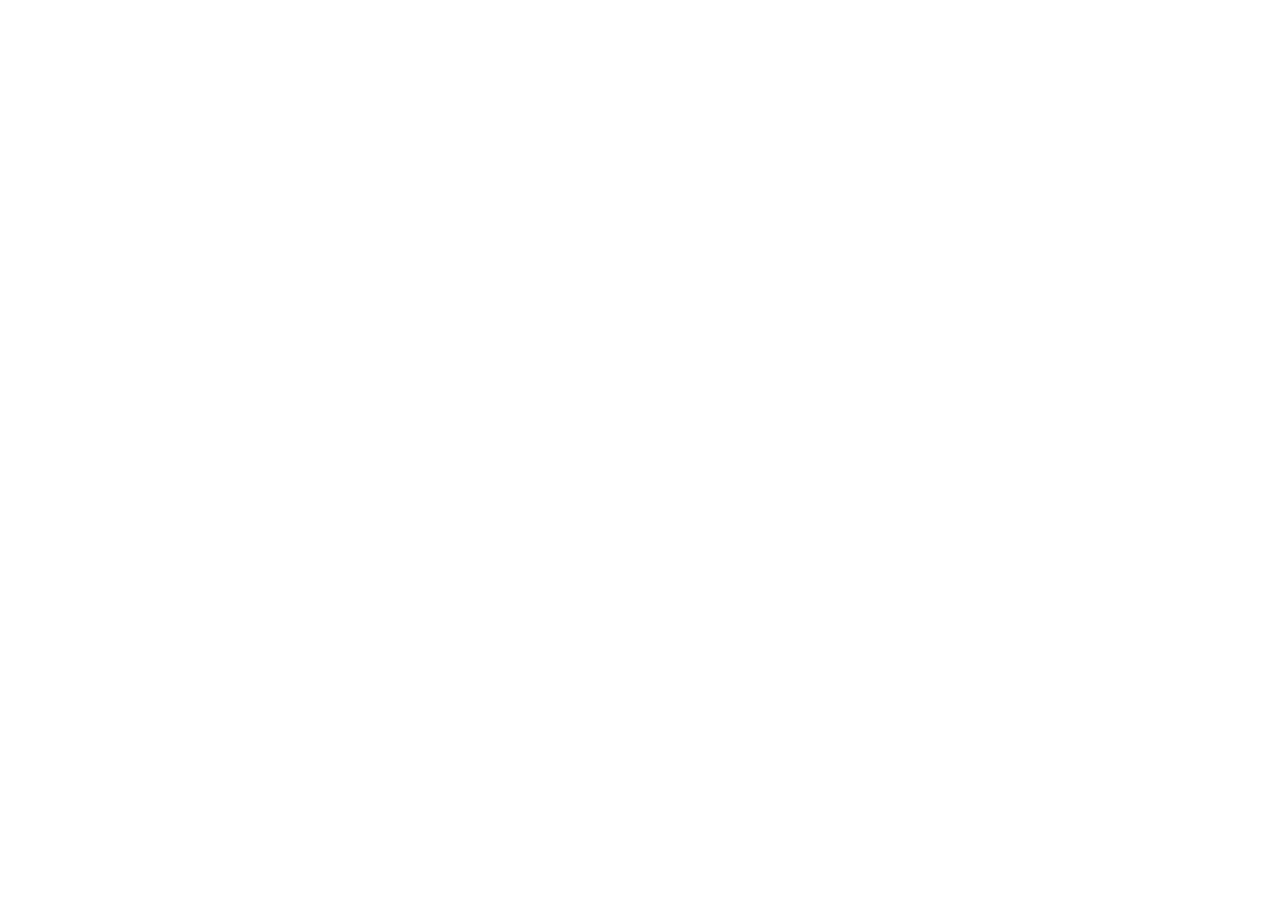
==== contacte.html @ b14558a2 "Cambios añadidos" ====
<!DOCTYPE html>
<html lang="ca">
<head>
    <meta charset="UTF-8">
    <meta name="viewport" content="width=device-width, initial-scale=1.0">
    <title>Contacto</title>
    <meta name="description">
    <link rel="icon" href="img/telefono.ico">

</head>
<body>
    
</body>
</html>
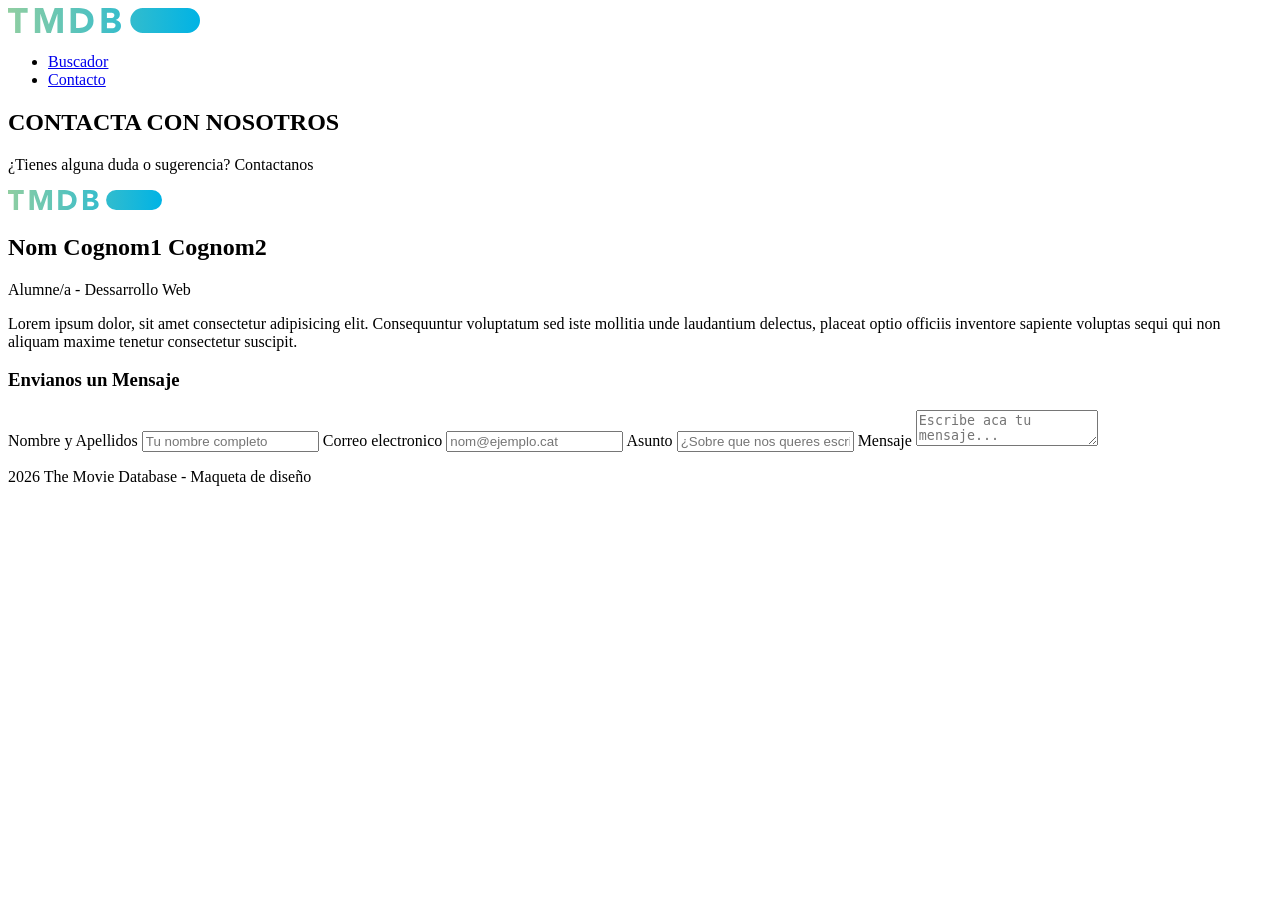
==== commit a57c8ec3: "Ultimos cambios" ====
--- a/contacte.html
+++ b/contacte.html
@@ -6,9 +6,64 @@
     <title>Contacto</title>
     <meta name="description">
     <link rel="icon" href="img/telefono.ico">
+</head>
 
-</head>
 <body>
+
+        <header>
+        <a href="index.html"><img src="img/TMDB.svg" alt="TMDB" height="25"></a>
+        <nav>
+            <ul>
+                <li><a href="index.html">Buscador</a></li>
+                <li><a href="#">Contacto</a></li>
+            </ul>
+        </nav>
+
+    </header>
+
+    <main>
+        <section class="Titulo">
+            <h1> CONTACTA CON NOSOTROS </h1>
+            <p>¿Tienes alguna duda o sugerencia? Contactanos</p>            
+        </section>
+
+        <section>
+
+            <div>
+                <img src="img/TMDB.svg" alt="TMDB" height="20">
+                <h2>Nom Cognom1 Cognom2</h2>
+                <p>Alumne/a - Dessarrollo Web</p>
+
+                <p>Lorem ipsum dolor, sit amet consectetur adipisicing elit. Consequuntur voluptatum sed iste mollitia unde laudantium delectus, placeat optio officiis inventore sapiente voluptas sequi qui non aliquam maxime tenetur consectetur suscipit.</p>
+
+            </div>
+
+            <div>
+                <h3>Envianos un Mensaje</h3>
+
+                <label for="nombreApellido">Nombre y Apellidos</label>
+                <input type="text" name="nombre" id="nombreApellido" placeholder="Tu nombre completo">
+
+                <label for="email">Correo electronico</label>
+                <input type="email" name="mail" id="email" placeholder="nom@ejemplo.cat">
+                <label for="asunto">Asunto</label>
+                <input type="text" name="tipo" id="asunto" placeholder="¿Sobre que nos queres escribir?">
+
+                <label for="mensaje">Mensaje</label>
+                <textarea name="msg" id="mensaje" placeholder="Escribe aca tu mensaje..."></textarea>
+
+
+            </div>
+
+        </section>
+        
+
+
+    </main>
+
+    <footer> 
+        <p> 2026 The Movie Database - Maqueta de diseño </p>
+    </footer>
     
 </body>
 </html>
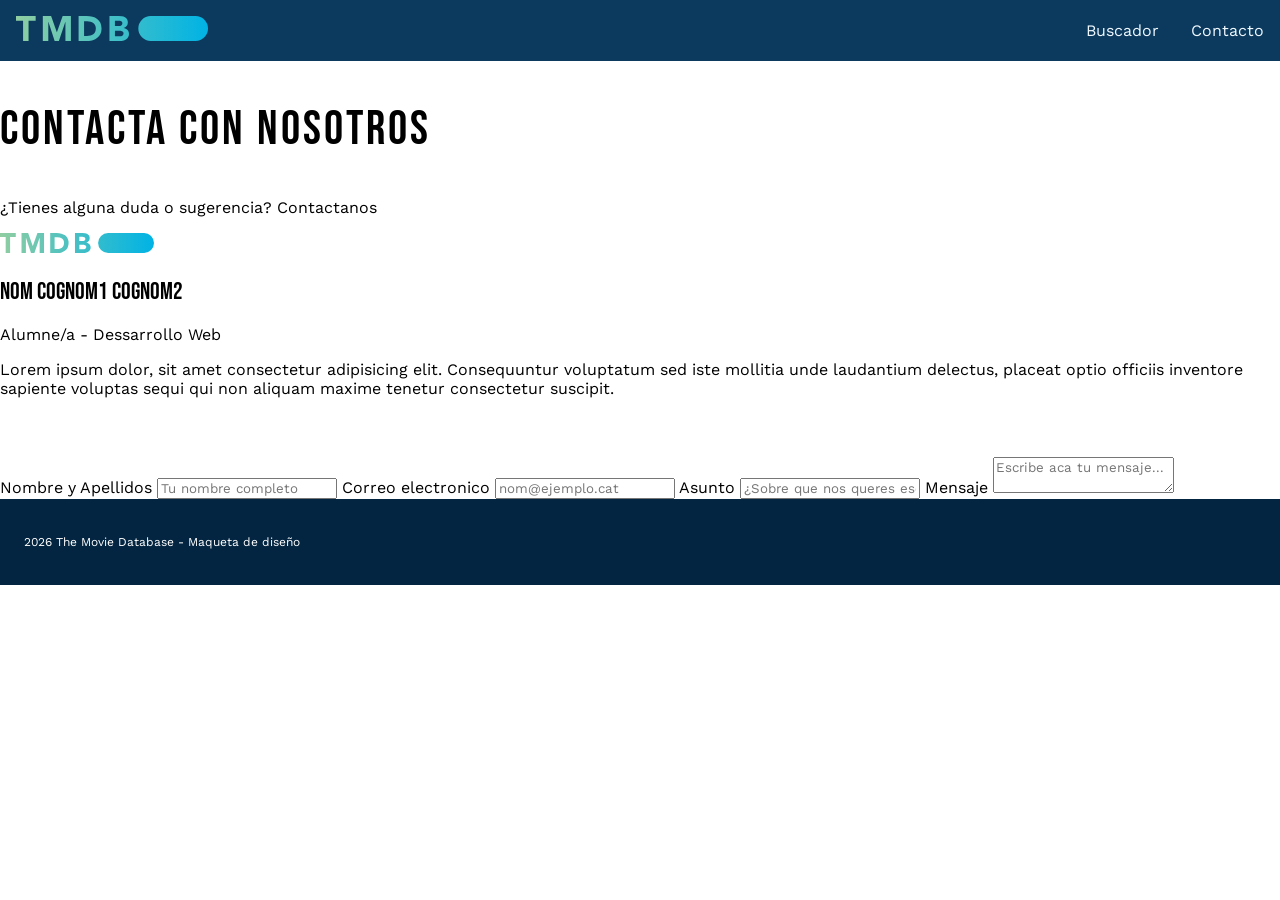
==== commit 2aa95dc4: "Practica 3 y 4" ====
--- a/contacte.html
+++ b/contacte.html
@@ -1,14 +1,20 @@
-<!DOCTYPE html>
-<html lang="ca">
-<head>
-    <meta charset="UTF-8">
-    <meta name="viewport" content="width=device-width, initial-scale=1.0">
-    <title>Contacto</title>
-    <meta name="description">
-    <link rel="icon" href="img/telefono.ico">
-</head>
+    <!DOCTYPE html>
+    <html lang="ca">
+    <head>
+        <meta charset="UTF-8">
+        <meta name="viewport" content="width=device-width, initial-scale=1.0">
+        <title>Contacto</title>
+        <meta name="description">
+        <link rel="icon" href="img/telefono.ico">
+        <link rel="stylesheet" href="css/estils.css">
+        <link href="https://fonts.googleapis.com/css2?family=Bebas+Neue&display=swap" rel="stylesheet">
+        <link rel="preconnect" href="https://fonts.googleapis.com">
+        <link rel="preconnect" href="https://fonts.gstatic.com" crossorigin>
+        <link href="https://fonts.googleapis.com/css2?family=Bebas+Neue&family=Work+Sans:ital,wght@0,100..900;1,100..900&display=swap" rel="stylesheet">
+        
+    </head>
 
-<body>
+    <body>
 
         <header>
         <a href="index.html"><img src="img/TMDB.svg" alt="TMDB" height="25"></a>
@@ -18,52 +24,50 @@
                 <li><a href="#">Contacto</a></li>
             </ul>
         </nav>
+            
+        </header>
 
-    </header>
+        <main>
 
-    <main>
-        <section class="Titulo">
-            <h1> CONTACTA CON NOSOTROS </h1>
-            <p>¿Tienes alguna duda o sugerencia? Contactanos</p>            
-        </section>
+            <section>
+                <h1> CONTACTA CON NOSOTROS </h1>
+                <p>¿Tienes alguna duda o sugerencia? Contactanos</p> 
+            </section>
 
-        <section>
+            <section>
+                <div>
+                    <img src="img/TMDB.svg" alt="TMDB" height="20">
+                    <h2>Nom Cognom1 Cognom2</h2>
+                    <p>Alumne/a - Dessarrollo Web</p>
+                    <p>Lorem ipsum dolor, sit amet consectetur adipisicing elit. Consequuntur voluptatum sed iste mollitia unde laudantium delectus, placeat optio officiis inventore sapiente voluptas sequi qui non aliquam maxime tenetur consectetur suscipit.</p>
+                </div>
 
-            <div>
-                <img src="img/TMDB.svg" alt="TMDB" height="20">
-                <h2>Nom Cognom1 Cognom2</h2>
-                <p>Alumne/a - Dessarrollo Web</p>
+                <div>
+                    <h3>Envianos un Mensaje</h3>
 
-                <p>Lorem ipsum dolor, sit amet consectetur adipisicing elit. Consequuntur voluptatum sed iste mollitia unde laudantium delectus, placeat optio officiis inventore sapiente voluptas sequi qui non aliquam maxime tenetur consectetur suscipit.</p>
+                    <label for="nombreApellido">Nombre y Apellidos</label>
+                    <input type="text" name="nombre" id="nombreApellido" placeholder="Tu nombre completo">
 
-            </div>
+                    <label for="email">Correo electronico</label>
+                    <input type="email" name="mail" id="email" placeholder="nom@ejemplo.cat">
+                    <label for="asunto">Asunto</label>
+                    <input type="text" name="tipo" id="asunto" placeholder="¿Sobre que nos queres escribir?">
 
-            <div>
-                <h3>Envianos un Mensaje</h3>
-
-                <label for="nombreApellido">Nombre y Apellidos</label>
-                <input type="text" name="nombre" id="nombreApellido" placeholder="Tu nombre completo">
-
-                <label for="email">Correo electronico</label>
-                <input type="email" name="mail" id="email" placeholder="nom@ejemplo.cat">
-                <label for="asunto">Asunto</label>
-                <input type="text" name="tipo" id="asunto" placeholder="¿Sobre que nos queres escribir?">
-
-                <label for="mensaje">Mensaje</label>
-                <textarea name="msg" id="mensaje" placeholder="Escribe aca tu mensaje..."></textarea>
+                    <label for="mensaje">Mensaje</label>
+                    <textarea name="msg" id="mensaje" placeholder="Escribe aca tu mensaje..."></textarea>
 
 
-            </div>
+                </div>
 
-        </section>
-        
+            </section>
+            
 
 
-    </main>
+        </main>
 
-    <footer> 
-        <p> 2026 The Movie Database - Maqueta de diseño </p>
-    </footer>
-    
-</body>
-</html>+        <footer> 
+            <p> 2026 The Movie Database - Maqueta de diseño </p>
+        </footer>
+        
+    </body>
+    </html>
--- a/css/estils.css
+++ b/css/estils.css
@@ -0,0 +1,171 @@
+/* ===== DISTRIBUCIÓ (codi donat, no el modifiqueu) ===== */
+nav {
+    display: flex;
+    justify-content: space-between;
+    align-items: center;
+}
+
+nav ul {
+    display: flex;
+    gap: 32px;
+}
+
+.resultats {
+    display: flex;
+    gap: 24px;
+}
+
+.targeta {
+    flex: 1;
+}
+
+
+/* ===== ELS VOSTRES ESTILS ===== */
+
+body {
+    margin: 0;
+}
+
+* {
+    font-family: "Work Sans", sans-serif;
+    font-optical-sizing: auto;
+}
+
+h1,
+h2,
+h3 {
+    font-family: "Bebas Neue", sans-serif;
+    font-weight: 400;
+    font-style: normal;
+
+}
+
+header {
+    padding: 1em 1em;
+    display: flex;
+    background-color: rgb(11, 58, 94);
+    justify-content: space-between;
+
+}
+
+nav ul {
+    margin: 0;
+    padding: 0;
+    list-style: none;
+}
+
+a {
+    color: aliceblue;
+    text-decoration: none;
+    transition: 0.6s;
+}
+
+a:hover {
+    color: #01b4e4;
+    transition: 0.6s;
+}
+
+.buscador {
+    padding: 4em;
+    align-content: center;
+    text-align: center;
+    color: white;
+    background-color: rgb(3, 37, 65);
+}
+
+.buscador p {
+    display: block;
+    color: rgba(226, 225, 225, 0.849);
+    margin-bottom: 2.5em;
+}
+
+h1 {
+    font-size: 3em;
+    letter-spacing: 3px;
+}
+
+form {
+    max-width: 800px;
+    width: 100%;
+    margin: auto;
+    display: flex;
+    justify-content: center;
+
+}
+
+#buscador {
+    width: 70%;
+    background-color: rgb(11, 58, 94);
+    color: #fcfeff;
+    border: none;
+    outline: none;
+    padding: 15px 20px;
+    border-radius: 10px 0 0 10px;
+    font-family: inherit;   
+    box-shadow: 0 4px 8px 0 rgba(0, 0, 0, 0.2);
+    transition: 0.6s;
+}
+
+.buscador button {
+    background-color: #01b4e4;
+    color: rgb(0, 0, 0);
+    border: none;
+    padding: 15px 30px;
+    border-radius: 0 10px 10px 0;
+    font-weight: bold;
+    font-family: inherit;
+    cursor: pointer;
+    box-shadow: 0 4px 8px 0 rgba(0, 0, 0, 0.2);
+}
+
+#buscador:hover {
+    box-shadow: 0 4px 8px 0 rgba(180, 180, 180, 0.2);
+    transition: 0.6s;
+}
+
+button:hover {
+    color: rgb(0, 0, 0);
+    transition: 0.6s;
+    background-color: #9c9c9b;
+    box-shadow: 0 4px 8px 0 rgba(180, 180, 180, 0.2);
+}
+
+.pelicules{
+    padding: 4em;
+} 
+
+.pelicules h2 {
+    margin-bottom: 2.5em;
+}
+
+.targeta {
+    background-color: rgb(11, 58, 94);
+    border-radius: 10px;
+    box-shadow: 0 4px 8px 0 rgba(0, 0, 0, 0.2);
+}
+
+.targeta img {
+    width: 100%;
+    height: 250px;
+    border-radius: 10px 10px 0px 0px;
+    object-fit: cover;
+}
+
+h3 {
+    color: white;
+    padding: 10px 15px;
+    margin: 5px 0 0 0;
+}
+
+.targeta p {
+    color: rgb(0, 238, 119);
+    padding: 0 15px 15px 15px;
+    margin: 0;
+}
+
+footer {
+    padding: 2em;
+    color: white;
+    background-color: rgb(3, 37, 65);
+    font-size: 12px;
+}
